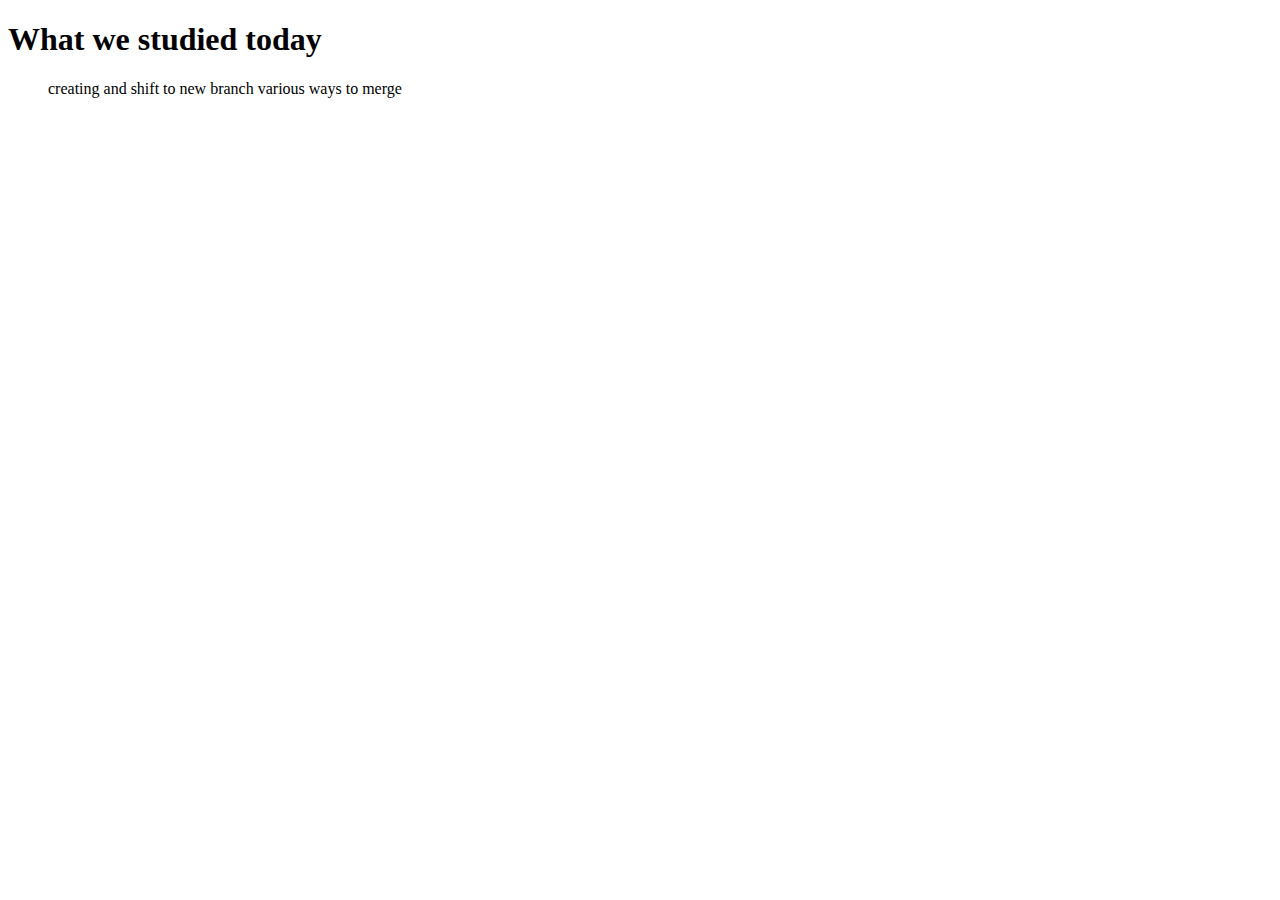
==== new.html @ a3f6e6fe "A new file created" ====
<!DOCTYPE html>
<html lang="en">
<head>
    <meta charset="UTF-8">
    <meta http-equiv="X-UA-Compatible" content="IE=edge">
    <meta name="viewport" content="width=device-width, initial-scale=1.0">
    <title>Document</title>
</head>
<body>
    <h1>What we studied today</h1>
    <ul>
        <ls>creating and shift to new branch</ls>
        <ls>various ways to merge</ls>
    </ul>
</body>
</html>
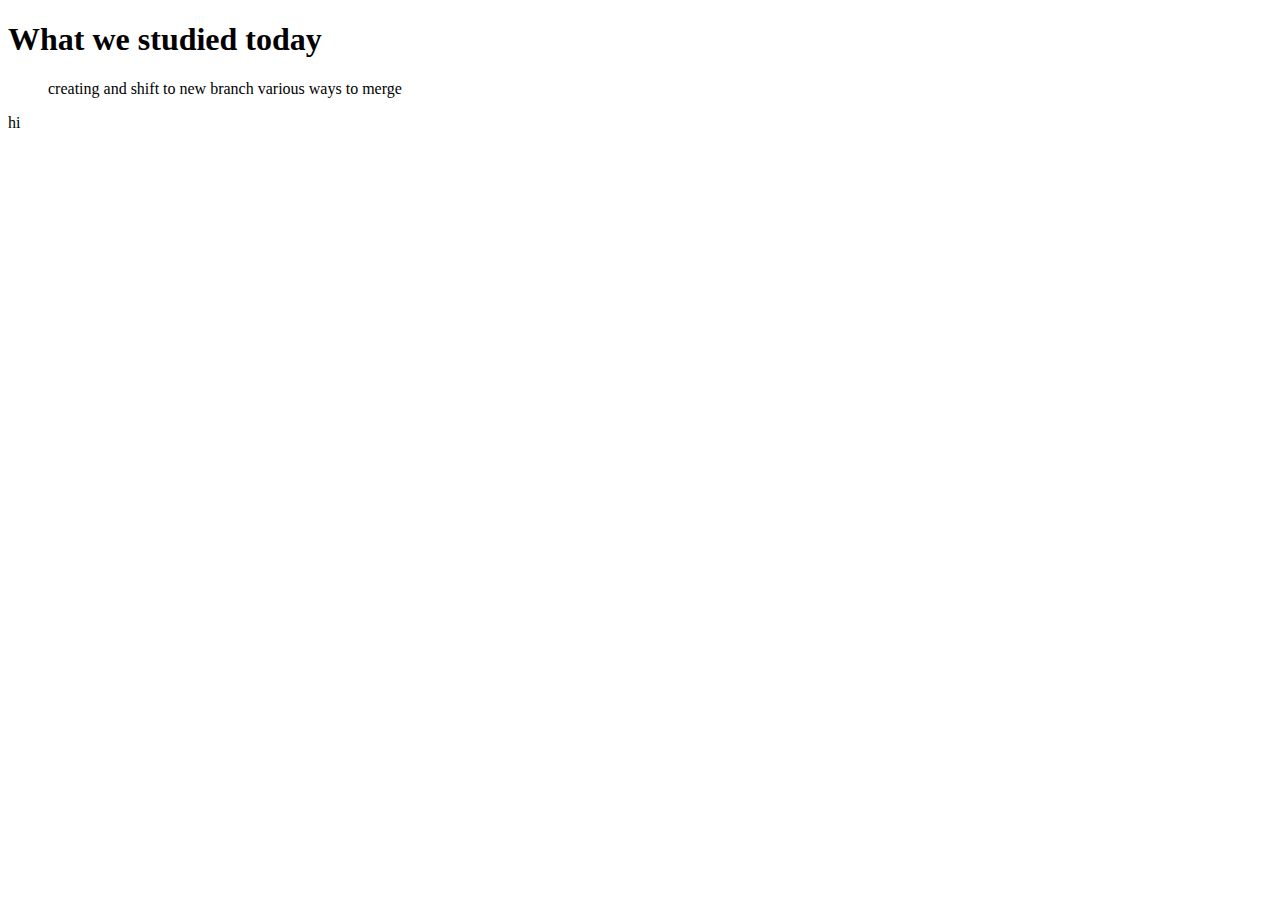
==== commit b0e7fcd8: "Merge pull request #2 from xcrescent/master" ====
--- a/new.html
+++ b/new.html
@@ -12,5 +12,6 @@
         <ls>creating and shift to new branch</ls>
         <ls>various ways to merge</ls>
     </ul>
+    hi
 </body>
-</html>+</html>
